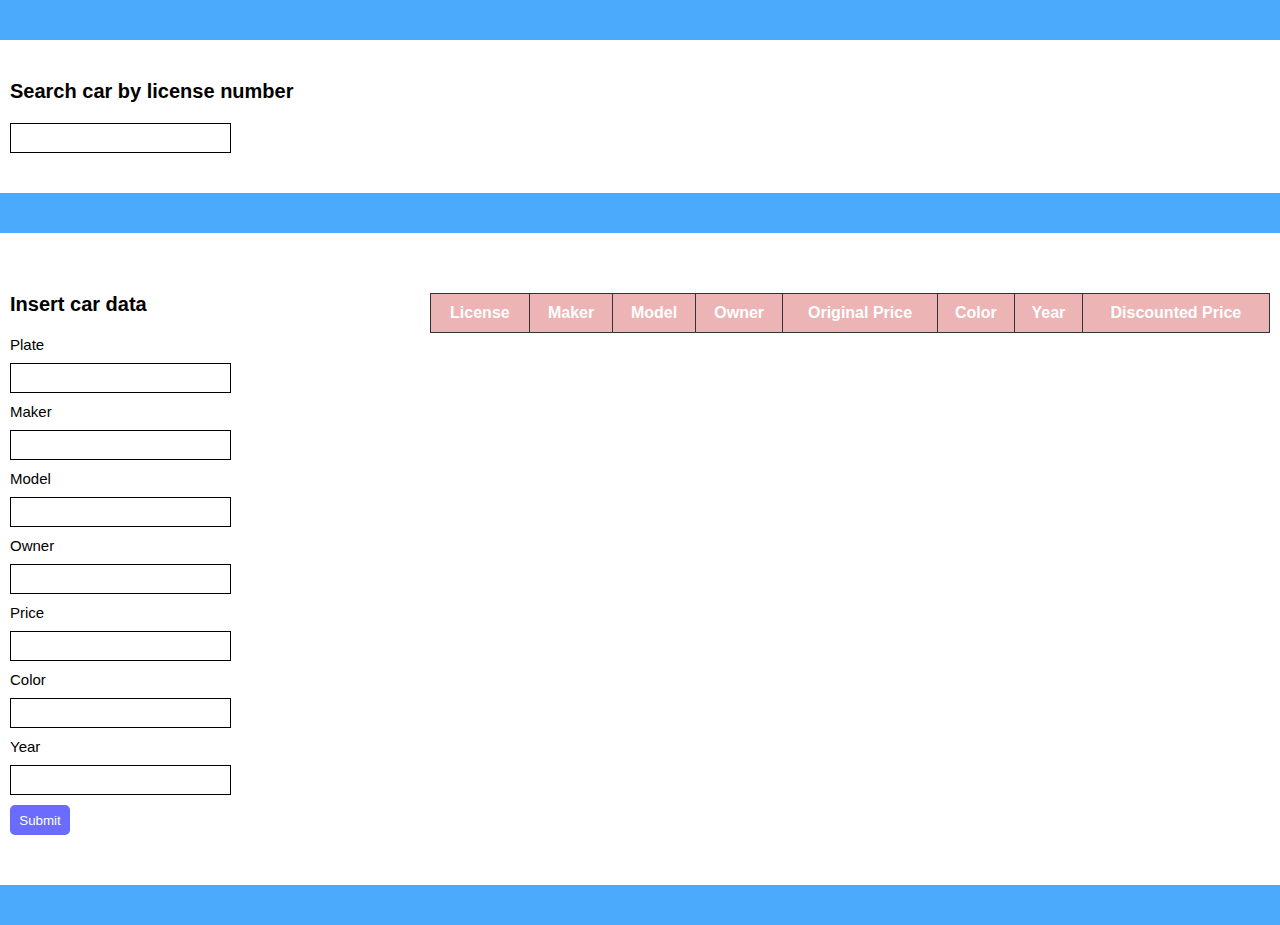
==== cars/index.html @ fd88f873 "backup" ====
<!DOCTYPE html>
<html lang="en">
<head>
    <meta charset="UTF-8">
    <meta name="viewport" content="width=device-width, initial-scale=1.0">
    <link rel="stylesheet" type="text/css" href="style.css">
    <title>Cars</title>
</head>
<body>
    <div id="blue1"></div>
    <header>
        <p class="title"><b>Search car by license number</b></p>
        <input type="text" id="search" name="search">
        <ul id="search-result"></ul>
        <p id="notFound"></p>
    </header>
    <div id="blue2"></div>
    <main>
        <div id="form">
        <p class="title"><b>Insert car data</b></p>
        <form id="car-form">
            <p class="input-title">Plate</p>
            <input type="text" id="plate" name="plate" class="input"><br>
            
            <p class="input-title">Maker</p>
            <input type="text" id="maker" name="maker" class="input"><br>

            <p class="input-title">Model</p>
            <input type="text" id="model" name="model" class="input"><br>

            <p class="input-title">Owner</p>
            <input type="text" id="owner" name="owner" class="input"><br>

            <p class="input-title">Price</p>
            <input type="text" id="price" name="price" class="input"><br>

            <p class="input-title">Color</p>
            <input type="text" id="color" name="color" class="input"><br>

            <p class="input-title">Year</p>
            <input type="text" id="year" name="year" class="input"><br>

            <input type="submit" id="button" name="submit">
          </form>
        </div>
          <table>
            <thead>
                <tr>
                    <th>License</th>
                    <th>Maker</th>
                    <th>Model</th>
                    <th>Owner</th>
                    <th>Original Price</th>
                    <th>Color</th>
                    <th>Year</th>
                    <th>Discounted Price</th>
                </tr>
            </thead>
            <tbody id="table">
            </tbody>
          </table>
    </main>
    <div id="blue3"></div>
    <script src="./main.js"></script>
</body>
</html>
---- cars/style.css ----
* {
    padding: 0;
    margin: 0;
    box-sizing: border-box;
    font-family: Arial, Helvetica, sans-serif;
}

#blue1,
#blue2,
#blue3 {
    background-color: rgb(76, 170, 252);
    height: 40px;
}

header {
    margin: 40px 0;
}

#notFound {
    margin: 20px 10px;
}

main {
    display: flex;
    align-items: flex-start;
} 

#form {
    flex: 1;
}

table {
    flex: 2;
    margin-right: 10px;
}

.title {
    margin: 20px 10px;
    font-size: 20px;
}

.input-title {
    margin: 10px 10px;
    font-size: 15px;
}

#search,
.input {
    margin: 0 10px;
    border: solid 0.5px;
    height: 30px;
    font-size: 15px;
    padding: 10px
}

main {
    padding: 40px 0;
}

#button {
    margin: 10px 10px;
    background-color: rgb(107, 107, 255);
    height: 30px;
    width: 60px;
    border: none;
    border-radius: 5px;
    color: white;
}

table, th, td {
    border: 0.5px solid #333;
    border-collapse: collapse;
    padding: 10px;
}

th {
    background: #Ecb4b4;
    color: white;
}

table {
    margin: 20px 10px;
}
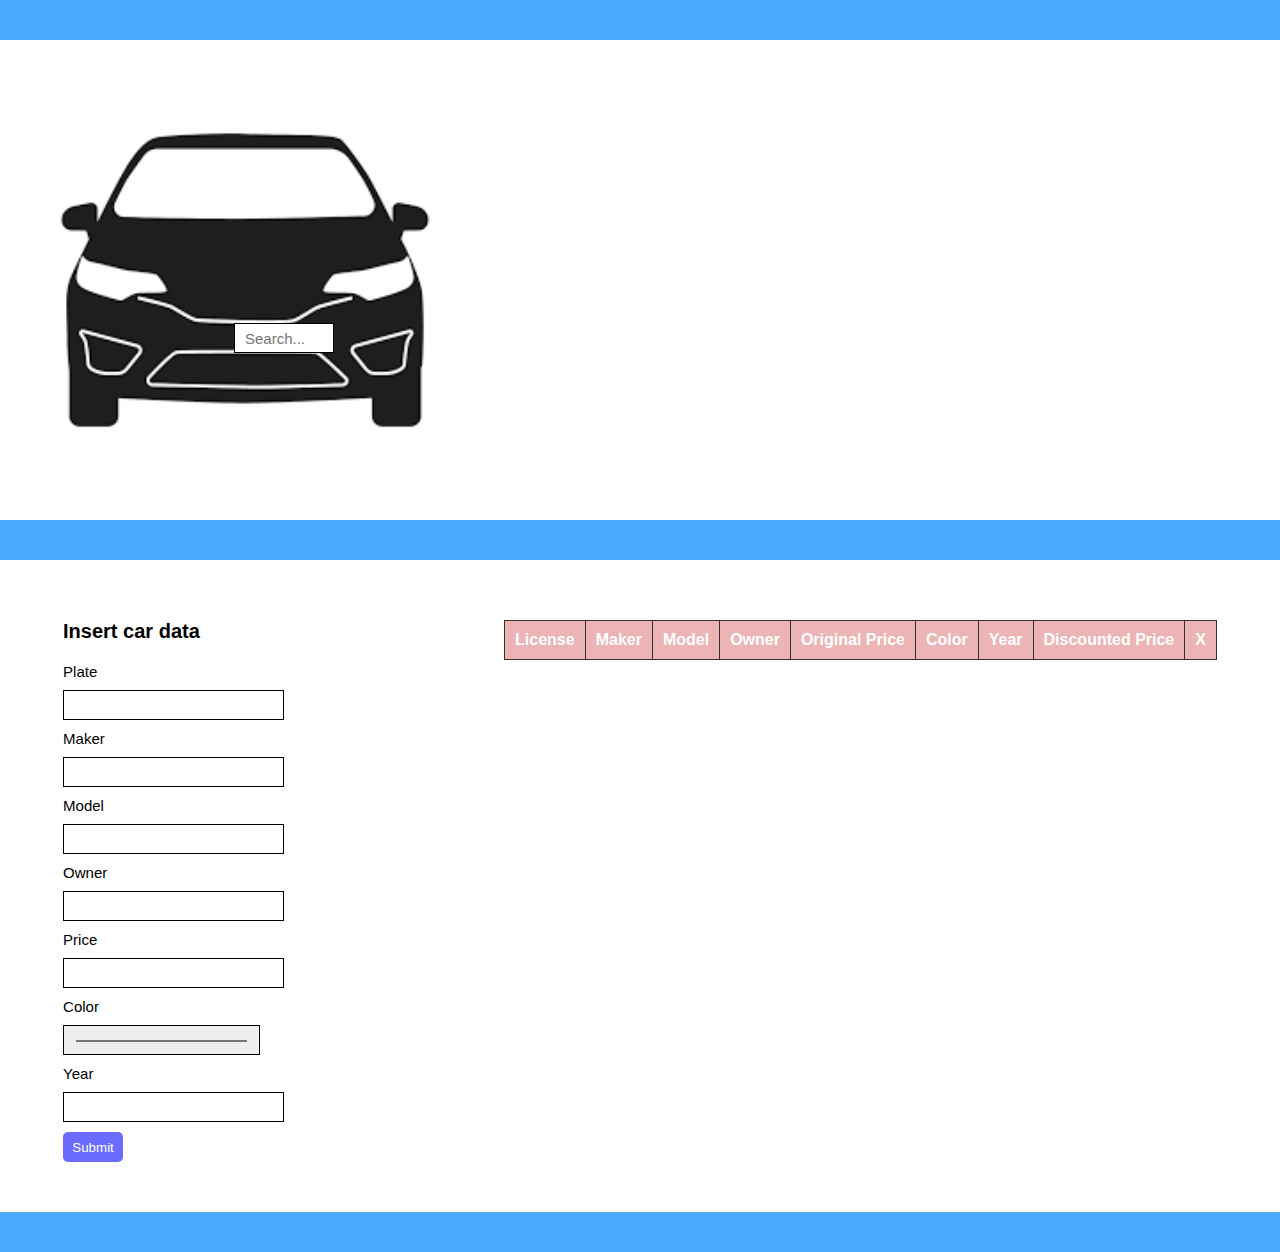
==== commit 2cbd8e6a: "add delete functionality" ====
--- a/cars/index.html
+++ b/cars/index.html
@@ -9,10 +9,11 @@
 <body>
     <div id="blue1"></div>
     <header>
-        <p class="title"><b>Search car by license number</b></p>
-        <input type="text" id="search" name="search">
-        <ul id="search-result"></ul>
-        <p id="notFound"></p>
+        <div id="car">
+        <!--<p class="title"><b>Search car by license number</b></p>-->
+        <input type="text" id="search" name="search" placeholder="Search...">
+        </div>
+        <div class="searchResult"></div>
     </header>
     <div id="blue2"></div>
     <main>
@@ -35,7 +36,7 @@
             <input type="text" id="price" name="price" class="input"><br>
 
             <p class="input-title">Color</p>
-            <input type="text" id="color" name="color" class="input"><br>
+            <input type="color" id="color" name="color" class="input"><br>
 
             <p class="input-title">Year</p>
             <input type="text" id="year" name="year" class="input"><br>
@@ -54,6 +55,7 @@
                     <th>Color</th>
                     <th>Year</th>
                     <th>Discounted Price</th>
+                    <th>X</th>
                 </tr>
             </thead>
             <tbody id="table">
--- a/cars/style.css
+++ b/cars/style.css
@@ -23,16 +23,11 @@
 main {
     display: flex;
     align-items: flex-start;
+    justify-content: center;
+    gap: 200px;
 } 
 
-#form {
-    flex: 1;
-}
 
-table {
-    flex: 2;
-    margin-right: 10px;
-}
 
 .title {
     margin: 20px 10px;
@@ -57,7 +52,8 @@
     padding: 40px 0;
 }
 
-#button {
+#button,
+button {
     margin: 10px 10px;
     background-color: rgb(107, 107, 255);
     height: 30px;
@@ -80,4 +76,34 @@
 
 table {
     margin: 20px 10px;
+}
+
+#car {
+    background-image: url(car.png);
+    background-size: contain;
+    background-position: center;
+    height: 400px;
+    background-repeat: no-repeat;
+    flex: 1;
+}
+
+header {
+    display: flex;
+    align-items: center;
+    justify-content: center;
+    gap: 300px;
+}
+
+#search {
+    margin-left: 234px;
+    margin-top: 243px;
+    width: 100px;
+}
+
+.searchResult {
+    flex: 1;
+}
+
+#color {
+    width: 197px;
 }